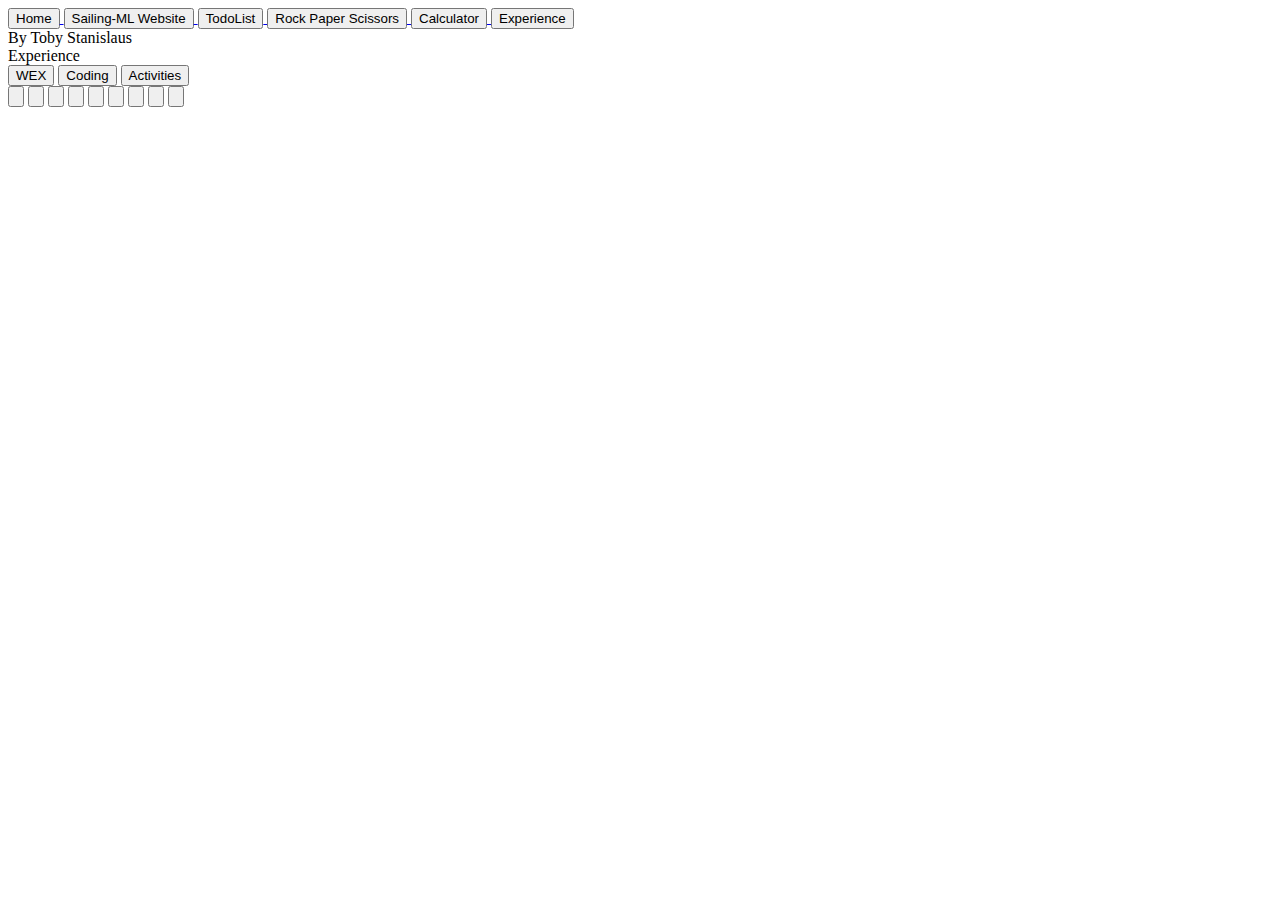
==== Projects/Projects.html @ 5e9679a5 "fixed topboard" ====
<!DOCTYPE html>
<html lang="en">
<head>
  <link rel="stylesheet" href = "/index.css">
  <link rel="stylesheet" href = "Projects.css">
  
  <meta charset="UTF-8">
  <meta name="viewport" content="width=device-width, initial-scale=1.0">
  <link rel="shortcut icon" type="image/png" href="../experience.png">

  <title>Experience</title>
  <script defer src="/title.js"></script>
  <script defer src="Projects.js"></script>
</head>
<body>

  <div class="headLine-buttons">
    <a href="../index.html">
      <button class="titleText" >
        Home
      </button>
    </a>

    <a href="../SailingML\SailingML.html" class="project-link">
      <button class="project-button">
        Sailing-ML Website
      </button>
    </a>
    
    <a href="../TodoList\TodoList.html" class="project-link">
      <button class="project-button">
        TodoList
      </button>
    </a>

    <a href="../RockPaperScissors\RockPaperScissors.html" class="project-link">
      <button class="project-button">
        Rock Paper Scissors
      </button>
    </a>

    <a href="../Calculator/Calculator.html" class="project-link">
      <button class="project-button">
        Calculator
      </button>
    </a>

    <a href="../Projects\Projects.html" class="project-link">
      <button class="project-button">
        Experience
      </button>
    </a>
    
  </div>
  
  <div class="authorText">
    By Toby Stanislaus
  </div>
  

  <div class="title">Experience</div>

  <div class="parent-buttons">
    <button class="WEX" id="WEX">WEX</button>
    <button class="coding" id="coding">Coding</button>
    <button class="activities" id="activities">Activities</button>
  </div>

  <div class="button-child-container">

    <button class="button-child first-button" id="wex1">
      <img src="/Projects/images\logos\renishaw.jpg" alt="" class="logo-image-renishaw">
    </button>
    
    <button class="button-child second-button" id="wex2">
      <img src="/Projects/images\logos\siemens.png" alt="" class="logo-image-siemens">
    </button>
    
    <button class="button-child third-button" id="wex3">
      <img src="/Projects/images\logos\unknown.png" alt="" class="logo-image-dense-air">
    </button>
  


    <button class="button-child first-button" id="code1">
      <img src="/Projects/images\logos\python.png" alt="" class="logo-image-python">
    </button>
    
    <button class="button-child second-button" id="code2">
      <img src="/Projects/images\logos\javascript.png" alt="" class="logo-image-python">
    </button>
    
    <button class="button-child third-button" id="code3">
      <img src="/Projects/images\logos\unknown.png" alt="" class="logo-image-dense-air">
    </button>
    


    <button class="button-child first-button" id="activity1">
      <img src="/Projects/images\logos\sports.png" alt="" class="logo-image-python">
    </button>
    
    <button class="button-child second-button" id="activity2">
      <img src="/Projects/images\logos\parkrun.jpg" alt="" class="logo-image-parkrun">
    </button>
    
    <button class="button-child third-button" id="activity3">
      <img src="/Projects/images\logos\exams.jpg" alt="" class="logo-image-grades">
    </button>
      
  </div>

  <div class="writing-space introText"></div>
  
</body>
</html>
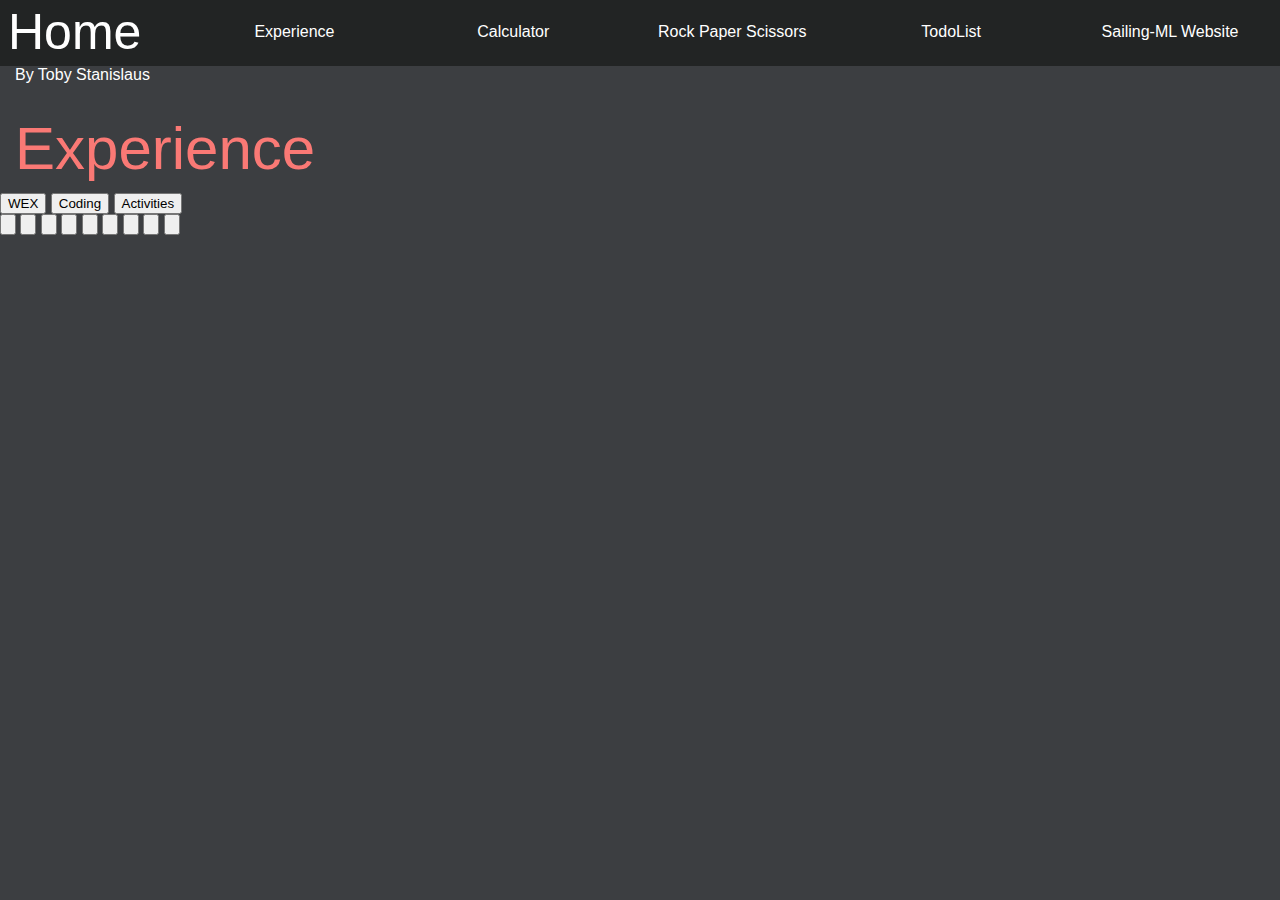
==== commit db446243: "fixed everything apart from text and pictures" ====
--- a/Projects/Projects.html
+++ b/Projects/Projects.html
@@ -1,15 +1,17 @@
 <!DOCTYPE html>
 <html lang="en">
 <head>
-  <link rel="stylesheet" href = "/index.css">
+  <link rel="stylesheet" href="../index.css">
+  <script defer src="../title.js"></script>
+
+
   <link rel="stylesheet" href = "Projects.css">
-  
   <meta charset="UTF-8">
   <meta name="viewport" content="width=device-width, initial-scale=1.0">
   <link rel="shortcut icon" type="image/png" href="../experience.png">
 
   <title>Experience</title>
-  <script defer src="/title.js"></script>
+
   <script defer src="Projects.js"></script>
 </head>
 <body>
--- a/index.css
+++ b/index.css
@@ -0,0 +1,86 @@
+body{
+  background-color:rgb(60, 62, 65);
+  margin:0;
+  font-family:sans-serif;
+  color:white;
+
+}
+
+
+.project-button {
+  background-color: transparent;
+  color:white;
+  border:none;
+  font-size:100%;
+  border-radius: 15px;
+  cursor: pointer;
+  height:60px;
+  padding:5px 10px 5px 15px;
+  float: right;
+  margin-right:2px;
+  user-select:none;
+  white-space: nowrap;
+  width:17%;
+}
+
+
+.project-button:hover,
+.titleText:hover{
+  background-color: grey;
+}
+
+.headLine-buttons {
+  background-color: rgb(34, 36, 36);
+  height:62px;
+  width:100% -1px;
+  padding:2px;
+  overflow: hidden;
+  
+}
+
+.titleText{
+  white-space: nowrap;
+  font-size:50px;
+  color:white;
+  float:left;
+  user-select:none;
+  border: none;
+  background-color: transparent;
+  user-select: none;
+  cursor: pointer;
+  border-radius: 10px;
+  
+}
+
+
+.authorText{
+  padding-bottom:30px;
+  user-select:none;
+  margin-left:15px;
+}
+
+.title,
+.WEXtitle{
+  font-size:60px;
+  user-select: none;
+  color:rgb(250, 121, 117);
+  border:none;
+  padding-bottom:10px;
+  margin-left:15px;
+}
+
+.WEXtitle{
+  margin-left:0px;
+}
+
+.introText{
+  font-size:30px;
+  user-select: none;
+  white-space: pre-wrap;
+}
+
+.highlighted-points{
+  font-size:40px;
+  color:rgb(241, 190, 131);
+}
+
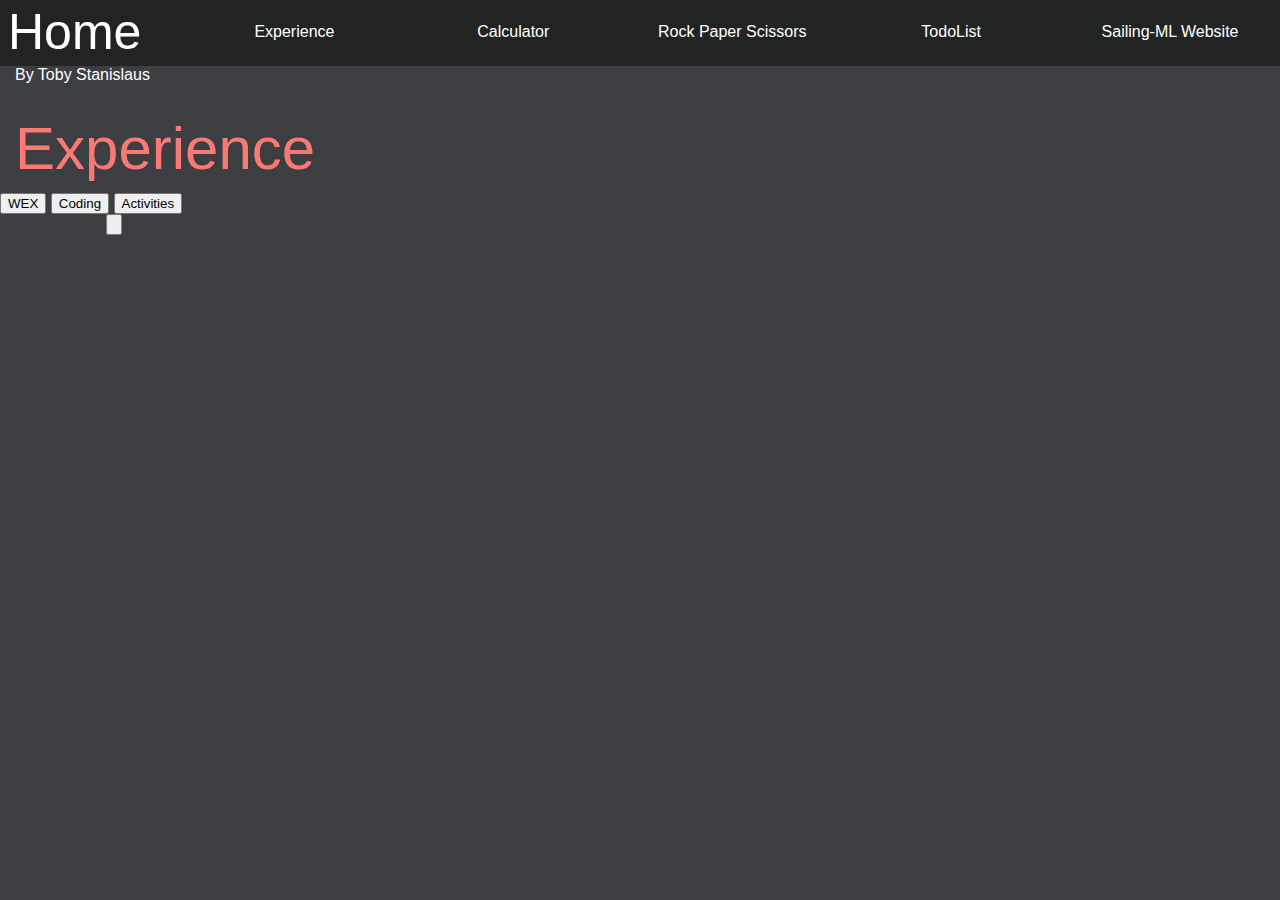
==== commit d11f7e69: "fixed website" ====
--- a/Projects/Projects.html
+++ b/Projects/Projects.html
@@ -71,43 +71,43 @@
   <div class="button-child-container">
 
     <button class="button-child first-button" id="wex1">
-      <img src="/Projects/images\logos\renishaw.jpg" alt="" class="logo-image-renishaw">
+      <img src="images/logos/renishaw.jpg" alt="" class="logo-image-renishaw">
     </button>
     
     <button class="button-child second-button" id="wex2">
-      <img src="/Projects/images\logos\siemens.png" alt="" class="logo-image-siemens">
+      <img src="images/logos/siemens.png" alt="" class="logo-image-siemens">
     </button>
     
     <button class="button-child third-button" id="wex3">
-      <img src="/Projects/images\logos\unknown.png" alt="" class="logo-image-dense-air">
+      <img src="images/logos/unknown.png" alt="" class="logo-image-dense-air">
     </button>
   
 
 
     <button class="button-child first-button" id="code1">
-      <img src="/Projects/images\logos\python.png" alt="" class="logo-image-python">
+      <img src="images/logos/python.png" alt="" class="logo-image-python">
     </button>
     
     <button class="button-child second-button" id="code2">
-      <img src="/Projects/images\logos\javascript.png" alt="" class="logo-image-python">
+      <img src="images/logos/javascript.png" alt="" class="logo-image-python">
     </button>
     
     <button class="button-child third-button" id="code3">
-      <img src="/Projects/images\logos\unknown.png" alt="" class="logo-image-dense-air">
+      <img src="images/logos/unknown.png" alt="" class="logo-image-dense-air">
     </button>
     
 
 
     <button class="button-child first-button" id="activity1">
-      <img src="/Projects/images\logos\sports.png" alt="" class="logo-image-python">
+      <img src="images/logos/sports.png" alt="" class="logo-image-python">
     </button>
     
     <button class="button-child second-button" id="activity2">
-      <img src="/Projects/images\logos\parkrun.jpg" alt="" class="logo-image-parkrun">
+      <img src="images/logos/parkrun.jpg" alt="" class="logo-image-parkrun">
     </button>
     
     <button class="button-child third-button" id="activity3">
-      <img src="/Projects/images\logos\exams.jpg" alt="" class="logo-image-grades">
+      <img src="images/logos/exams.jpg" alt="" class="logo-image-grades">
     </button>
       
   </div>
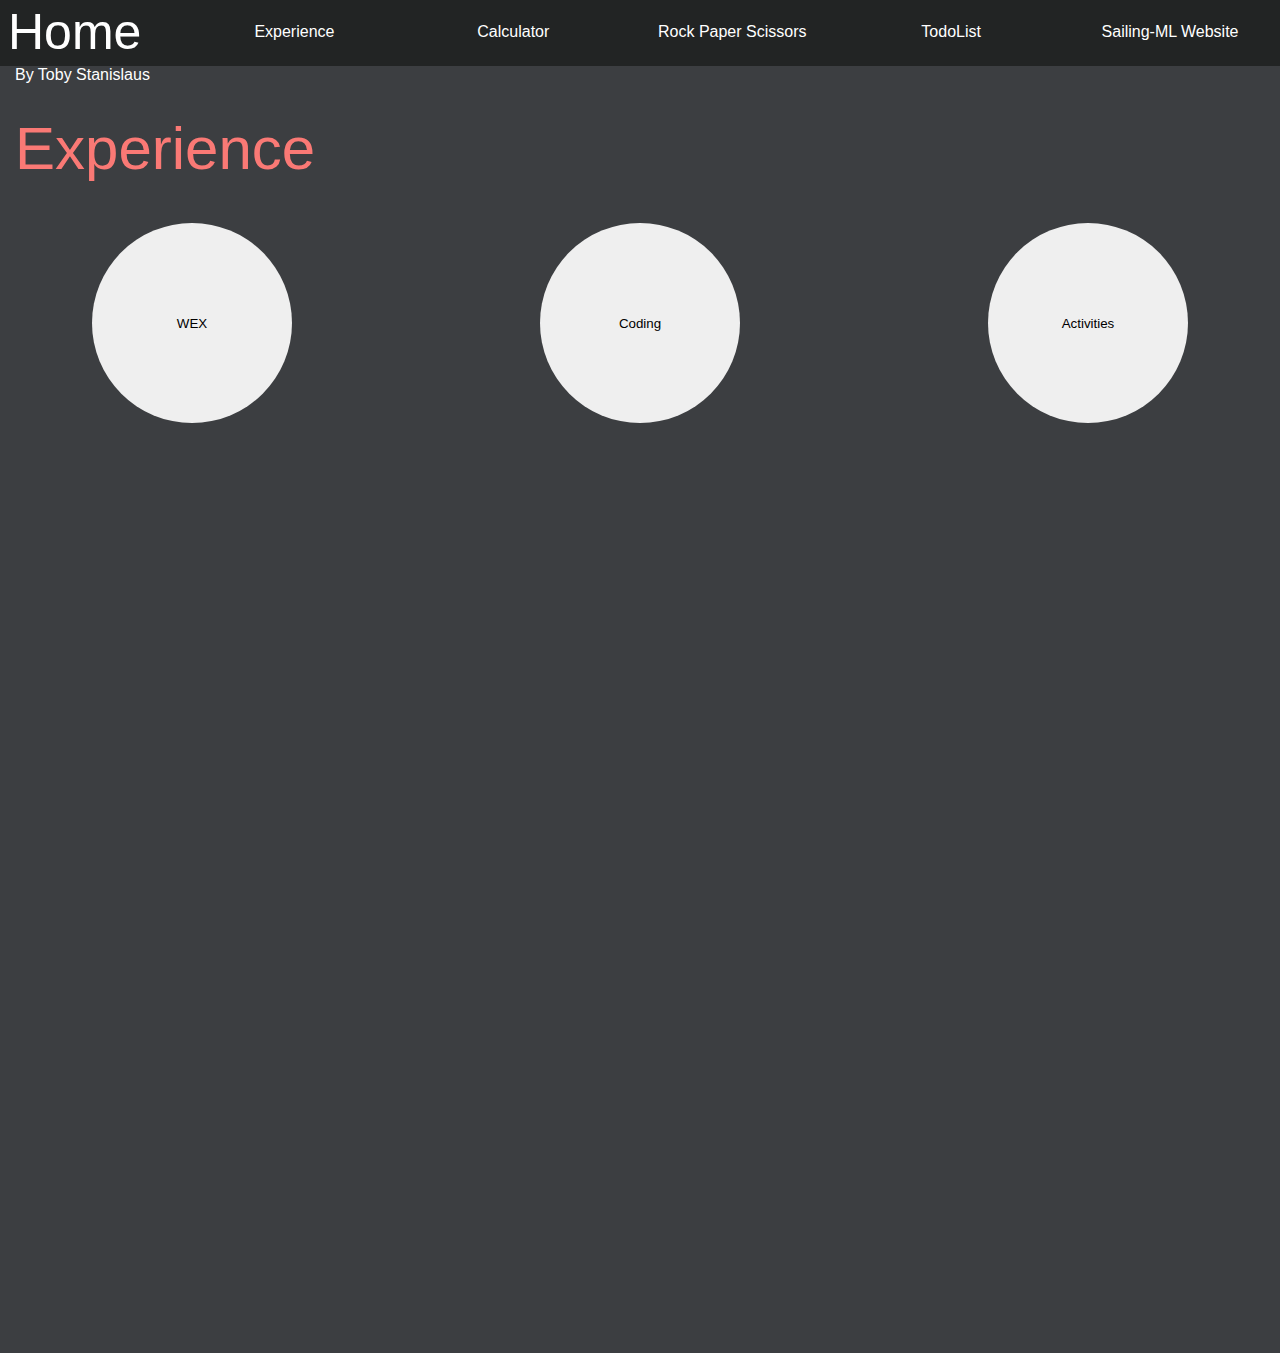
==== commit 500c8850: "rejigged and fixed logos" ====
--- a/Projects/Projects.html
+++ b/Projects/Projects.html
@@ -79,7 +79,7 @@
     </button>
     
     <button class="button-child third-button" id="wex3">
-      <img src="images/logos/unknown.png" alt="" class="logo-image-dense-air">
+      <img src="images/logos/dense-air.jpg" alt="" class="logo-image-dense-air">
     </button>
   
 
@@ -93,7 +93,7 @@
     </button>
     
     <button class="button-child third-button" id="code3">
-      <img src="images/logos/unknown.png" alt="" class="logo-image-dense-air">
+      <img src="images/logos/unknown.png" alt="" class="logo-image-unknown">
     </button>
     
 
--- a/Projects/Projects.css
+++ b/Projects/Projects.css
@@ -0,0 +1,154 @@
+.first-button{
+  left:calc(25% - 75px);
+
+}
+.second-button{
+  left:calc(50% - 75px);
+}
+
+.third-button{
+  left:calc(75% - 75px);
+}
+
+
+
+.WEX{
+  left:calc(15% - 100px);
+}
+
+.coding{
+  left:calc(50% - 100px);
+}
+
+.activities{
+  left:calc(85% - 100px);
+}
+
+.WEX,
+.coding,
+.activities,
+.button-child {
+  position: absolute;
+  width:200px;
+  height:200px;
+  border:none;
+  border-radius:100px;
+  user-select: none;
+  transition: transform 1s ease-in-out;
+  cursor:pointer;
+}
+
+.parent-buttons{
+  position: relative;
+  height:200px;
+  margin-top:30px;
+  margin-bottom:100px;
+}
+
+
+.writing-space{
+  height:500px;
+  margin-left:15px;
+  margin-bottom:30px;
+}
+
+.button-child-container,
+.parent-buttons{
+  width:100%;
+  white-space: nowrap;
+  user-select: none;
+  position: relative;
+  
+}
+
+.button-child-container{
+  height: 300px;
+}
+
+.button-child {
+  position: absolute;
+  background-color: white;
+  height:150px;
+  width:150px;
+  border:none;
+
+}
+
+
+
+
+
+
+.ExperienceImage,
+.ExperienceImageBigger {
+  float:right;
+  width:30%;
+  border-radius: 10px;
+  height: auto;
+}
+
+.ExperienceImageBigger {
+  width:50%;
+}
+
+.text-with-image {
+  font-size: 30px;
+  margin-top:0px;
+  width:100%;
+  overflow: hidden;
+  height:auto;
+  display: inline-block;
+}
+
+.text-float-left {
+  width:40%;
+  float:left;
+}
+
+
+
+
+.logo-image-unknown{
+  width:50px;
+  height:50px;
+}
+
+.logo-image-renishaw{
+  width:110px;
+  height:30px;
+}
+
+.logo-image-siemens{
+  width:120px;
+  height:30px;
+}
+
+.logo-image-dense-air{
+  width:120px;
+  height:40px;
+}
+
+.logo-image-python{
+  width:75px;
+  height:75px;
+}
+
+.logo-image-grades{
+  width:100px;
+}
+
+.logo-image-parkrun{
+  width:125px;
+}
+
+.grade-bunch{
+  margin-bottom: 50px;
+  font-size:45px;
+  color:rgb(247, 181, 96);
+}
+
+.grade{
+  font-size:35px;
+  color:rgb(241, 190, 131);
+  margin:0px;
+}